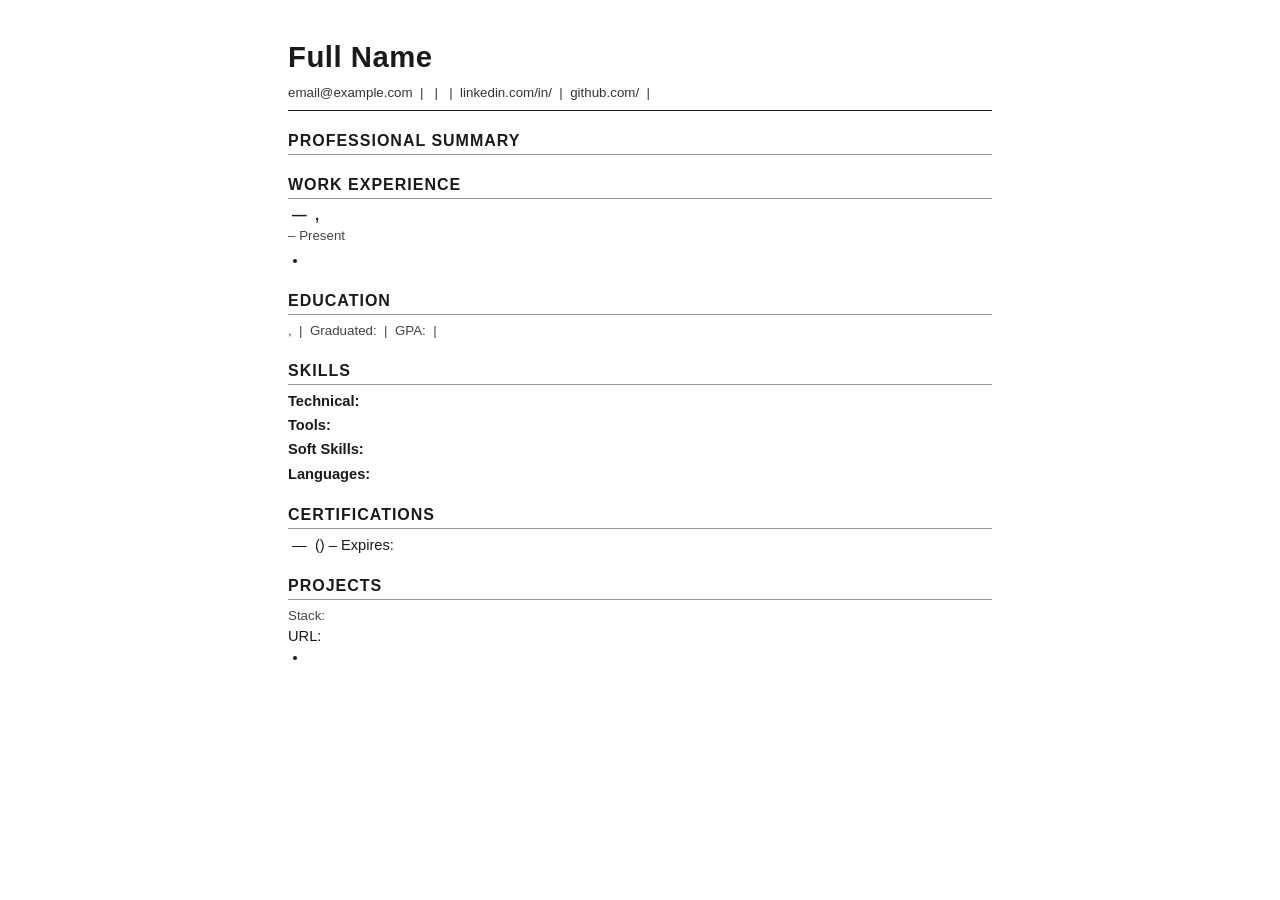
==== src/main/resources/templates/resume.html @ fbf229cf "feat: complete ATS resume builder — Spring Boot + H2 + browser UI - REST API: POST /api/resumes (PDF" ====
<!DOCTYPE html>
<html xmlns:th="http://www.thymeleaf.org" lang="en">
<head>
    <meta charset="UTF-8"/>
    <meta name="viewport" content="width=device-width, initial-scale=1.0"/>
    <title th:text="${resume.personalInfo.fullName} + ' — Resume'">Resume</title>
    <style>
        /*
         * ATS-SAFE CSS RULES:
         * - Single column, no floats, no flexbox columns (ATS parsers read top-to-bottom)
         * - No background images or decorative graphics
         * - Standard fonts only (Calibri falls back to Arial/sans-serif)
         * - Contact info is in the document body, NOT in a header/footer element
         * - No tables used for layout
         * - Font size >= 10pt throughout (smaller text is often skipped by parsers)
         */
        * { margin: 0; padding: 0; box-sizing: border-box; }

        body {
            font-family: 'Calibri', Arial, sans-serif;
            font-size: 11pt;
            color: #1a1a1a;
            background: #ffffff;
            max-width: 800px;
            margin: 0 auto;
            padding: 36px 48px;
            line-height: 1.45;
        }

        /* ── Name ────────────────────────────────────── */
        h1.name {
            font-size: 22pt;
            font-weight: 700;
            letter-spacing: 0.5px;
            color: #1a1a1a;
            margin-bottom: 4px;
        }

        /* ── Contact bar ──────────────────────────────── */
        p.contact {
            font-size: 10pt;
            color: #333;
            margin-bottom: 14px;
            border-bottom: 1.5px solid #1a1a1a;
            padding-bottom: 8px;
        }
        p.contact a { color: #1a1a1a; text-decoration: none; }

        /* ── Section headings ─────────────────────────── */
        h2.section-title {
            font-size: 12pt;
            font-weight: 700;
            text-transform: uppercase;
            letter-spacing: 1px;
            border-bottom: 1px solid #999;
            margin: 18px 0 6px 0;
            padding-bottom: 2px;
            color: #1a1a1a;
        }

        /* ── Summary ─────────────────────────────────── */
        p.summary { margin-bottom: 4px; }

        /* ── Job entry ────────────────────────────────── */
        div.job { margin-bottom: 12px; }

        p.job-header {
            font-weight: 700;
            margin-bottom: 0;
        }
        p.job-meta {
            font-size: 10pt;
            color: #444;
            margin-bottom: 4px;
        }

        /* ── Bullets (plain list — no special characters that confuse ATS) */
        ul.bullets {
            list-style-type: disc;
            padding-left: 20px;
            margin: 0;
        }
        ul.bullets li {
            margin-bottom: 2px;
            font-size: 11pt;
        }

        /* ── Education ────────────────────────────────── */
        div.edu { margin-bottom: 10px; }
        p.edu-degree { font-weight: 700; }
        p.edu-meta { font-size: 10pt; color: #444; }

        /* ── Skills ───────────────────────────────────── */
        div.skill-row { margin-bottom: 3px; }
        span.skill-label { font-weight: 700; }

        /* ── Certifications ───────────────────────────── */
        div.cert { margin-bottom: 4px; }

        /* ── Projects ─────────────────────────────────── */
        div.project { margin-bottom: 10px; }
        p.project-name { font-weight: 700; }
        p.project-stack { font-size: 10pt; color: #444; }
    </style>
</head>
<body>

<!-- ── Name ──────────────────────────────────────────────────────────── -->
<h1 class="name" th:text="${resume.personalInfo.fullName}">Full Name</h1>

<!-- ── Contact (body element — NOT header/footer tag) ────────────────── -->
<p class="contact">
    <span th:text="${resume.personalInfo.email}">email@example.com</span>
    <span th:if="${resume.personalInfo.phone}"> &#160;|&#160; <span th:text="${resume.personalInfo.phone}"></span></span>
    <span th:if="${resume.personalInfo.location}"> &#160;|&#160; <span th:text="${resume.personalInfo.location}"></span></span>
    <span th:if="${resume.personalInfo.linkedIn}"> &#160;|&#160; linkedin.com/in/<span th:text="${resume.personalInfo.linkedIn}"></span></span>
    <span th:if="${resume.personalInfo.github}"> &#160;|&#160; github.com/<span th:text="${resume.personalInfo.github}"></span></span>
    <span th:if="${resume.personalInfo.website}"> &#160;|&#160; <span th:text="${resume.personalInfo.website}"></span></span>
</p>

<!-- ── Professional Summary ──────────────────────────────────────────── -->
<div th:if="${resume.summary != null and !#strings.isEmpty(resume.summary)}">
    <h2 class="section-title">Professional Summary</h2>
    <p class="summary" th:text="${resume.summary}"></p>
</div>

<!-- ── Work Experience ────────────────────────────────────────────────── -->
<div th:if="${resume.experience != null and !resume.experience.empty}">
    <h2 class="section-title">Work Experience</h2>
    <div class="job" th:each="exp : ${resume.experience}">
        <p class="job-header">
            <span th:text="${exp.jobTitle}"></span>
            &#160;&#8212;&#160;
            <span th:text="${exp.company}"></span>
            <span th:if="${exp.location}">, <span th:text="${exp.location}"></span></span>
        </p>
        <p class="job-meta">
            <span th:text="${exp.startDate}"></span> &#8211;
            <span th:if="${exp.current}">Present</span>
            <span th:unless="${exp.current}" th:text="${exp.endDate}"></span>
        </p>
        <ul class="bullets" th:if="${exp.bullets != null and !exp.bullets.empty}">
            <li th:each="bullet : ${exp.bullets}" th:text="${bullet}"></li>
        </ul>
    </div>
</div>

<!-- ── Education ──────────────────────────────────────────────────────── -->
<div th:if="${resume.education != null and !resume.education.empty}">
    <h2 class="section-title">Education</h2>
    <div class="edu" th:each="edu : ${resume.education}">
        <p class="edu-degree" th:text="${edu.degree}"></p>
        <p class="edu-meta">
            <span th:text="${edu.institution}"></span>
            <span th:if="${edu.location}">, <span th:text="${edu.location}"></span></span>
            <span th:if="${edu.graduationDate}"> &#160;|&#160; Graduated: <span th:text="${edu.graduationDate}"></span></span>
            <span th:if="${edu.gpa}"> &#160;|&#160; GPA: <span th:text="${edu.gpa}"></span></span>
            <span th:if="${edu.honors}"> &#160;|&#160; <span th:text="${edu.honors}"></span></span>
        </p>
    </div>
</div>

<!-- ── Skills ─────────────────────────────────────────────────────────── -->
<div th:if="${resume.skills != null}">
    <h2 class="section-title">Skills</h2>
    <div class="skill-row" th:if="${resume.skills.technical != null and !resume.skills.technical.empty}">
        <span class="skill-label">Technical: </span>
        <span th:text="${#strings.listJoin(resume.skills.technical, ', ')}"></span>
    </div>
    <div class="skill-row" th:if="${resume.skills.tools != null and !resume.skills.tools.empty}">
        <span class="skill-label">Tools: </span>
        <span th:text="${#strings.listJoin(resume.skills.tools, ', ')}"></span>
    </div>
    <div class="skill-row" th:if="${resume.skills.soft != null and !resume.skills.soft.empty}">
        <span class="skill-label">Soft Skills: </span>
        <span th:text="${#strings.listJoin(resume.skills.soft, ', ')}"></span>
    </div>
    <div class="skill-row" th:if="${resume.skills.languages != null and !resume.skills.languages.empty}">
        <span class="skill-label">Languages: </span>
        <span th:text="${#strings.listJoin(resume.skills.languages, ', ')}"></span>
    </div>
</div>

<!-- ── Certifications ─────────────────────────────────────────────────── -->
<div th:if="${resume.certifications != null and !resume.certifications.empty}">
    <h2 class="section-title">Certifications</h2>
    <div class="cert" th:each="cert : ${resume.certifications}">
        <strong th:text="${cert.name}"></strong>
        &#160;&#8212;&#160; <span th:text="${cert.issuer}"></span>
        <span th:if="${cert.date}"> (<span th:text="${cert.date}"></span>)</span>
        <span th:if="${cert.expiryDate}"> &#8211; Expires: <span th:text="${cert.expiryDate}"></span></span>
    </div>
</div>

<!-- ── Projects ───────────────────────────────────────────────────────── -->
<div th:if="${resume.projects != null and !resume.projects.empty}">
    <h2 class="section-title">Projects</h2>
    <div class="project" th:each="proj : ${resume.projects}">
        <p class="project-name" th:text="${proj.name}"></p>
        <p th:if="${proj.description}" th:text="${proj.description}"></p>
        <p class="project-stack"
           th:if="${proj.technologies != null and !proj.technologies.empty}">
            Stack: <span th:text="${#strings.listJoin(proj.technologies, ', ')}"></span>
        </p>
        <p th:if="${proj.url}">
            URL: <span th:text="${proj.url}"></span>
        </p>
        <ul class="bullets" th:if="${proj.bullets != null and !proj.bullets.empty}">
            <li th:each="bullet : ${proj.bullets}" th:text="${bullet}"></li>
        </ul>
    </div>
</div>

</body>
</html>
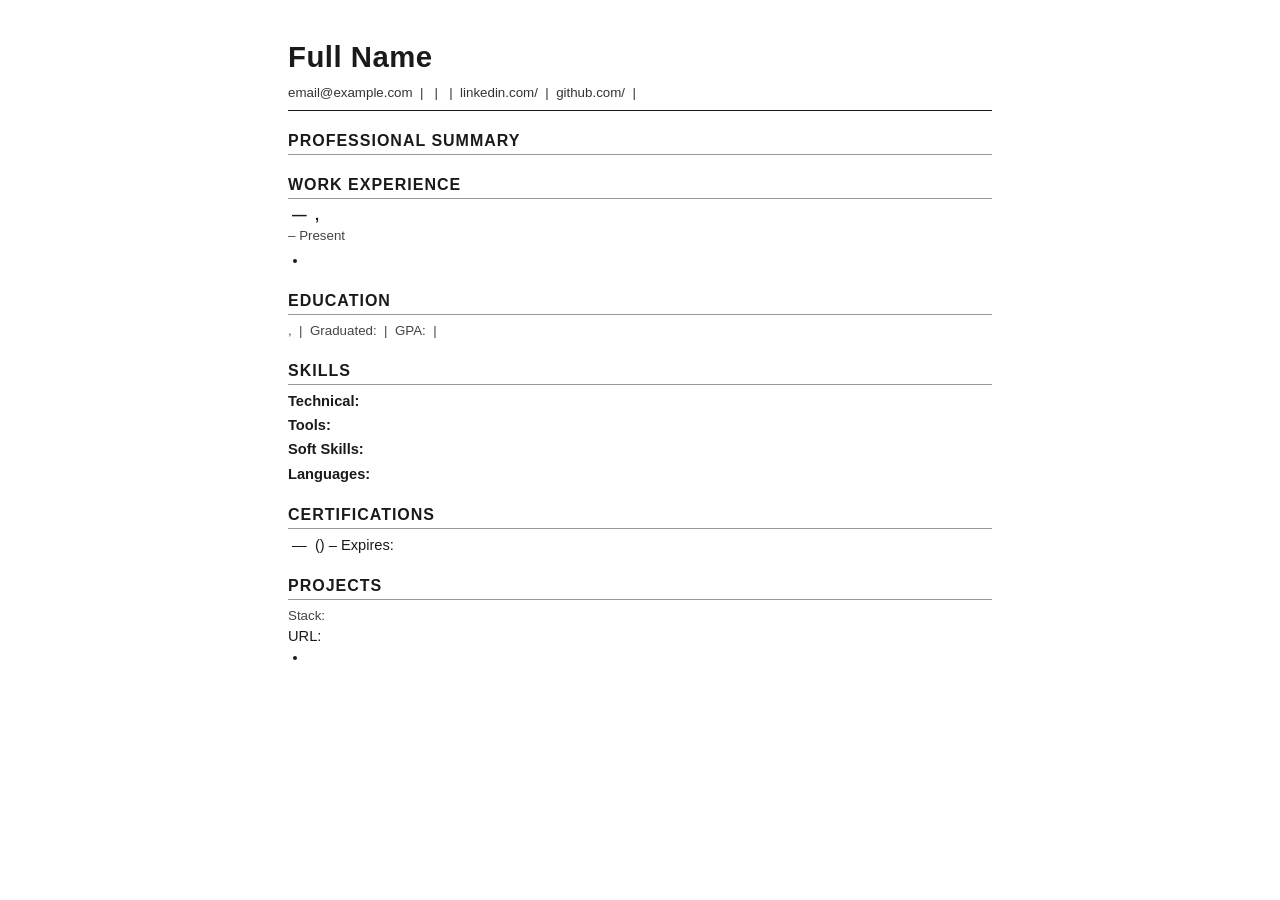
==== commit 99971363: "Fix optional field rendering in HTML/PDF/DOCX exports and sync experience field naming" ====
--- a/src/main/resources/templates/resume.html
+++ b/src/main/resources/templates/resume.html
@@ -111,11 +111,11 @@
 <!-- ── Contact (body element — NOT header/footer tag) ────────────────── -->
 <p class="contact">
     <span th:text="${resume.personalInfo.email}">email@example.com</span>
-    <span th:if="${resume.personalInfo.phone}"> &#160;|&#160; <span th:text="${resume.personalInfo.phone}"></span></span>
-    <span th:if="${resume.personalInfo.location}"> &#160;|&#160; <span th:text="${resume.personalInfo.location}"></span></span>
-    <span th:if="${resume.personalInfo.linkedIn}"> &#160;|&#160; linkedin.com/in/<span th:text="${resume.personalInfo.linkedIn}"></span></span>
-    <span th:if="${resume.personalInfo.github}"> &#160;|&#160; github.com/<span th:text="${resume.personalInfo.github}"></span></span>
-    <span th:if="${resume.personalInfo.website}"> &#160;|&#160; <span th:text="${resume.personalInfo.website}"></span></span>
+    <span th:if="${!#strings.isEmpty(resume.personalInfo.phone)}"> &#160;|&#160; <span th:text="${resume.personalInfo.phone}"></span></span>
+    <span th:if="${!#strings.isEmpty(resume.personalInfo.location)}"> &#160;|&#160; <span th:text="${resume.personalInfo.location}"></span></span>
+    <span th:if="${!#strings.isEmpty(resume.personalInfo.linkedIn)}"> &#160;|&#160; linkedin.com/<span th:text="${resume.personalInfo.linkedIn}"></span></span>
+    <span th:if="${!#strings.isEmpty(resume.personalInfo.github)}"> &#160;|&#160; github.com/<span th:text="${resume.personalInfo.github}"></span></span>
+    <span th:if="${!#strings.isEmpty(resume.personalInfo.website)}"> &#160;|&#160; <span th:text="${resume.personalInfo.website}"></span></span>
 </p>
 
 <!-- ── Professional Summary ──────────────────────────────────────────── -->
@@ -132,7 +132,7 @@
             <span th:text="${exp.jobTitle}"></span>
             &#160;&#8212;&#160;
             <span th:text="${exp.company}"></span>
-            <span th:if="${exp.location}">, <span th:text="${exp.location}"></span></span>
+            <span th:if="${!#strings.isEmpty(exp.location)}">, <span th:text="${exp.location}"></span></span>
         </p>
         <p class="job-meta">
             <span th:text="${exp.startDate}"></span> &#8211;
@@ -187,8 +187,8 @@
     <div class="cert" th:each="cert : ${resume.certifications}">
         <strong th:text="${cert.name}"></strong>
         &#160;&#8212;&#160; <span th:text="${cert.issuer}"></span>
-        <span th:if="${cert.date}"> (<span th:text="${cert.date}"></span>)</span>
-        <span th:if="${cert.expiryDate}"> &#8211; Expires: <span th:text="${cert.expiryDate}"></span></span>
+        <span th:if="${!#strings.isEmpty(cert.date)}"> (<span th:text="${cert.date}"></span>)</span>
+        <span th:if="${!#strings.isEmpty(cert.expiryDate)}"> &#8211; Expires: <span th:text="${cert.expiryDate}"></span></span>
     </div>
 </div>
 
@@ -197,12 +197,12 @@
     <h2 class="section-title">Projects</h2>
     <div class="project" th:each="proj : ${resume.projects}">
         <p class="project-name" th:text="${proj.name}"></p>
-        <p th:if="${proj.description}" th:text="${proj.description}"></p>
+        <p th:if="${!#strings.isEmpty(proj.description)}" th:text="${proj.description}"></p>
         <p class="project-stack"
            th:if="${proj.technologies != null and !proj.technologies.empty}">
             Stack: <span th:text="${#strings.listJoin(proj.technologies, ', ')}"></span>
         </p>
-        <p th:if="${proj.url}">
+        <p th:if="${!#strings.isEmpty(proj.url)}">
             URL: <span th:text="${proj.url}"></span>
         </p>
         <ul class="bullets" th:if="${proj.bullets != null and !proj.bullets.empty}">
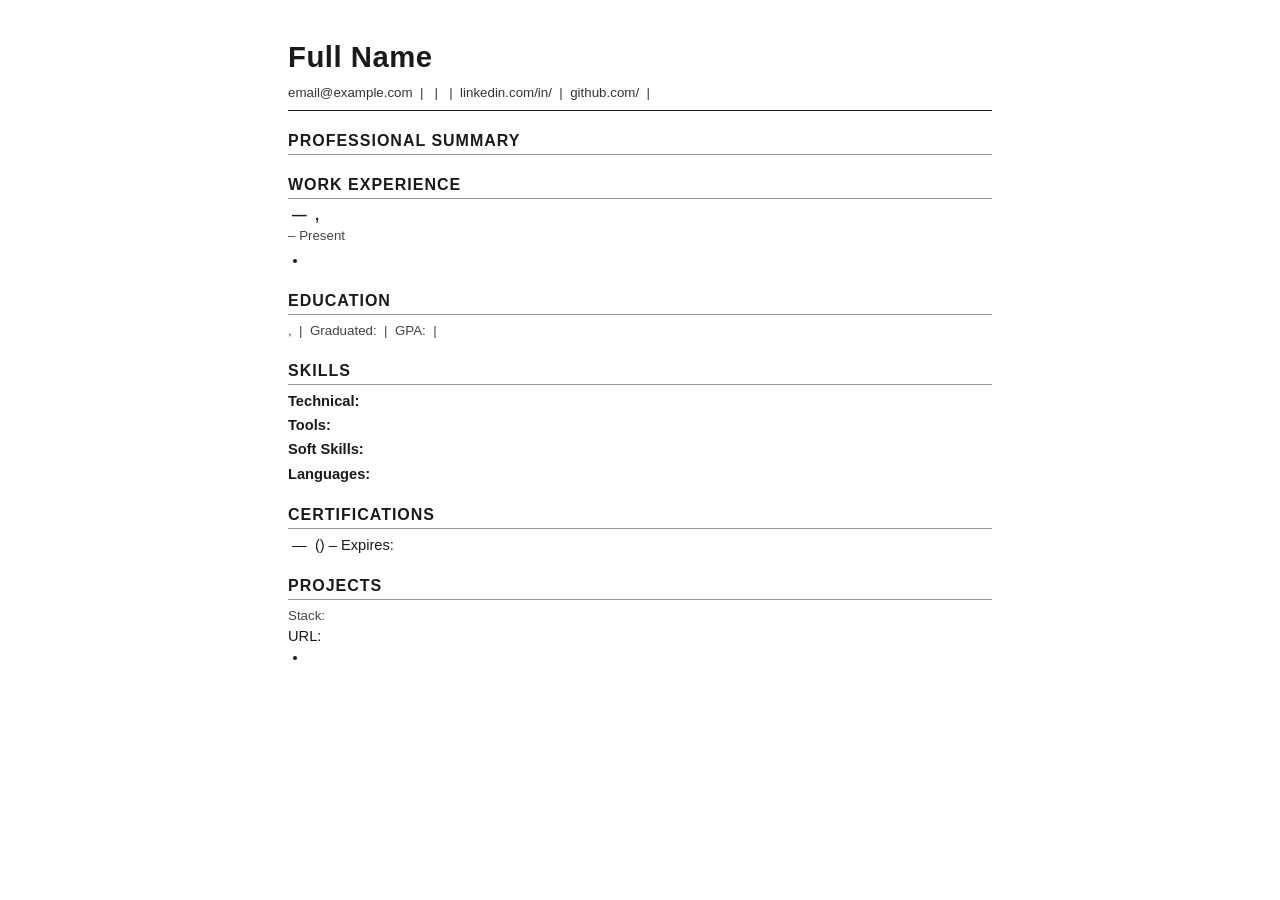
==== commit 208071b3: "Fix linkedin URL prefix, blank education field guards, and strip invalid graduationDate from incompl" ====
--- a/src/main/resources/templates/resume.html
+++ b/src/main/resources/templates/resume.html
@@ -113,7 +113,7 @@
     <span th:text="${resume.personalInfo.email}">email@example.com</span>
     <span th:if="${!#strings.isEmpty(resume.personalInfo.phone)}"> &#160;|&#160; <span th:text="${resume.personalInfo.phone}"></span></span>
     <span th:if="${!#strings.isEmpty(resume.personalInfo.location)}"> &#160;|&#160; <span th:text="${resume.personalInfo.location}"></span></span>
-    <span th:if="${!#strings.isEmpty(resume.personalInfo.linkedIn)}"> &#160;|&#160; linkedin.com/<span th:text="${resume.personalInfo.linkedIn}"></span></span>
+    <span th:if="${!#strings.isEmpty(resume.personalInfo.linkedIn)}"> &#160;|&#160; linkedin.com/in/<span th:text="${resume.personalInfo.linkedIn}"></span></span>
     <span th:if="${!#strings.isEmpty(resume.personalInfo.github)}"> &#160;|&#160; github.com/<span th:text="${resume.personalInfo.github}"></span></span>
     <span th:if="${!#strings.isEmpty(resume.personalInfo.website)}"> &#160;|&#160; <span th:text="${resume.personalInfo.website}"></span></span>
 </p>
@@ -152,10 +152,10 @@
         <p class="edu-degree" th:text="${edu.degree}"></p>
         <p class="edu-meta">
             <span th:text="${edu.institution}"></span>
-            <span th:if="${edu.location}">, <span th:text="${edu.location}"></span></span>
-            <span th:if="${edu.graduationDate}"> &#160;|&#160; Graduated: <span th:text="${edu.graduationDate}"></span></span>
-            <span th:if="${edu.gpa}"> &#160;|&#160; GPA: <span th:text="${edu.gpa}"></span></span>
-            <span th:if="${edu.honors}"> &#160;|&#160; <span th:text="${edu.honors}"></span></span>
+            <span th:if="${!#strings.isEmpty(edu.location)}">, <span th:text="${edu.location}"></span></span>
+            <span th:if="${!#strings.isEmpty(edu.graduationDate)}"> &#160;|&#160; Graduated: <span th:text="${edu.graduationDate}"></span></span>
+            <span th:if="${!#strings.isEmpty(edu.gpa)}"> &#160;|&#160; GPA: <span th:text="${edu.gpa}"></span></span>
+            <span th:if="${!#strings.isEmpty(edu.honors)}"> &#160;|&#160; <span th:text="${edu.honors}"></span></span>
         </p>
     </div>
 </div>
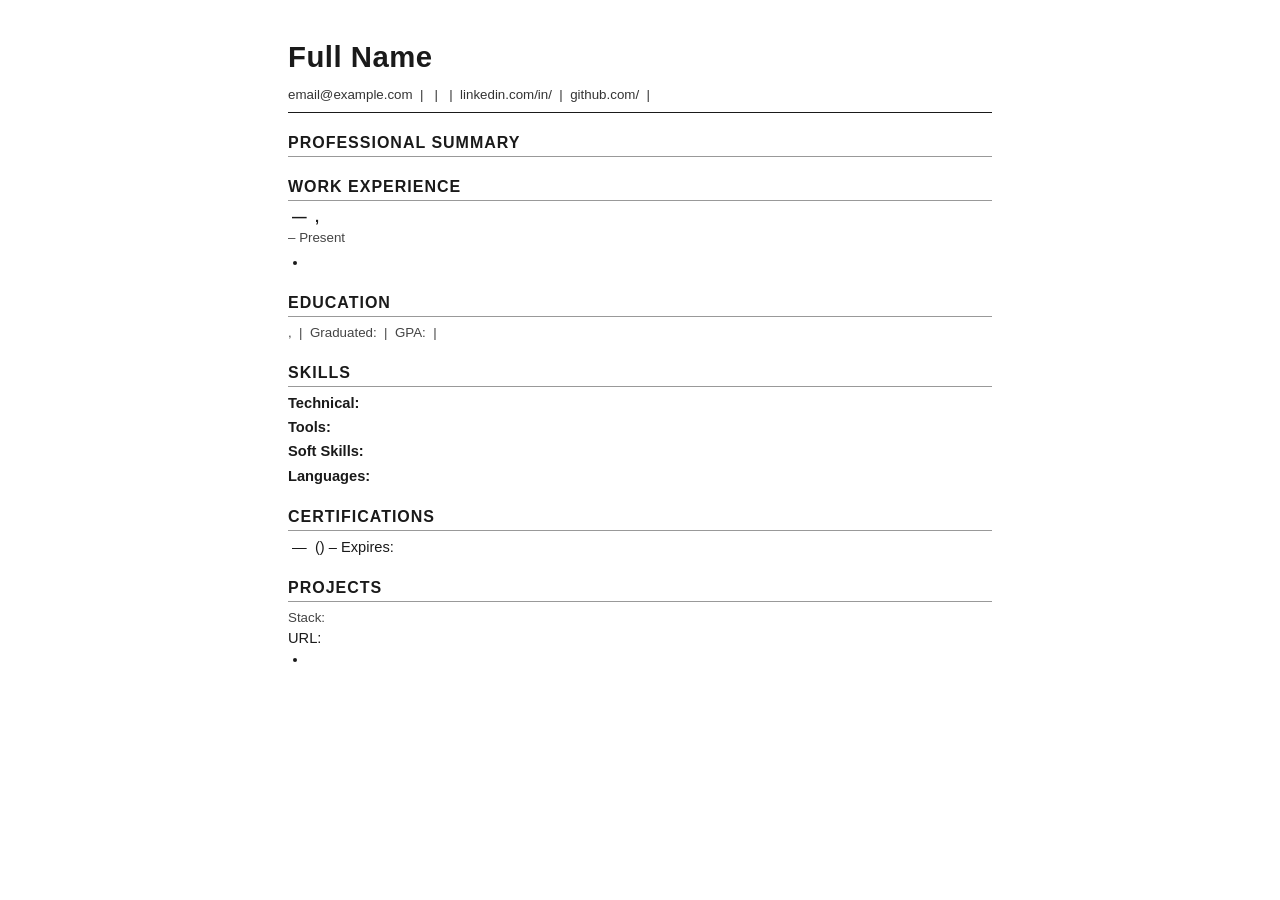
==== commit f6cd7ce5: "Add title/tagline field to PersonalInfo; display under name in HTML/PDF/DOCX; update Immaculate CV j" ====
--- a/src/main/resources/templates/resume.html
+++ b/src/main/resources/templates/resume.html
@@ -33,7 +33,15 @@
             font-weight: 700;
             letter-spacing: 0.5px;
             color: #1a1a1a;
-            margin-bottom: 4px;
+            margin-bottom: 2px;
+        }
+        p.title {
+            font-size: 11pt;
+            font-weight: 400;
+            color: #444;
+            letter-spacing: 0.3px;
+            margin-top: 0;
+            margin-bottom: 6px;
         }
 
         /* ── Contact bar ──────────────────────────────── */
@@ -107,6 +115,7 @@
 
 <!-- ── Name ──────────────────────────────────────────────────────────── -->
 <h1 class="name" th:text="${resume.personalInfo.fullName}">Full Name</h1>
+<p class="title" th:if="${!#strings.isEmpty(resume.personalInfo.title)}" th:text="${resume.personalInfo.title}"></p>
 
 <!-- ── Contact (body element — NOT header/footer tag) ────────────────── -->
 <p class="contact">
